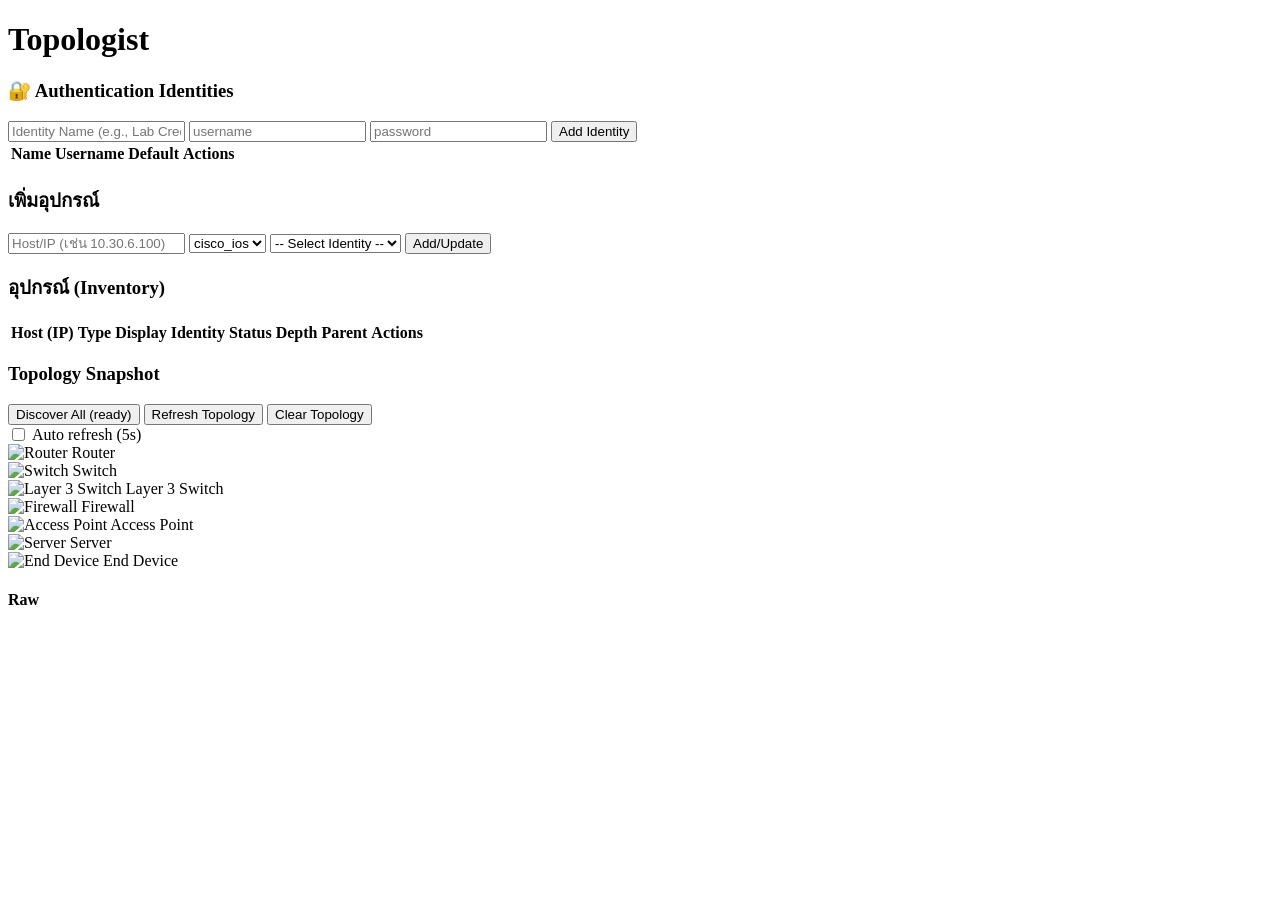
==== web/static/index.html @ 58fe2132 "Add server and switch SVG icons, enhance UI with new HTML structure and styles, implement device dis" ====
<!doctype html>
<html>

<head>
  <meta charset="utf-8" />
  <title>Topologist</title>
  <link rel="stylesheet" href="/static/style.css">
  <script src="https://unpkg.com/cytoscape@3.28.1/dist/cytoscape.min.js"></script>
</head>

<body>
  <h1>Topologist</h1>
  
  <!-- Identities Management Section -->
  <h3>🔐 Authentication Identities</h3>
  <div class="row">
    <input id="identityName" placeholder="Identity Name (e.g., Lab Creds)">
    <input id="identityUsername" placeholder="username">
    <input id="identityPassword" type="password" placeholder="password">
    <button onclick="addIdentity()">Add Identity</button>
    <span id="identityMsg"></span>
  </div>
  <table id="identitiesTbl" style="margin-bottom: 20px;">
    <thead>
      <tr>
        <th>Name</th>
        <th>Username</th>
        <th>Default</th>
        <th>Actions</th>
      </tr>
    </thead>
    <tbody></tbody>
  </table>
  
  <h3>เพิ่มอุปกรณ์</h3>
  <div class="row">
    <input id="host" placeholder="Host/IP (เช่น 10.30.6.100)">
    <select id="platform">
      <option value="cisco_ios">cisco_ios</option>
    </select>
    <select id="identitySelect">
      <option value="">-- Select Identity --</option>
    </select>
    <button onclick="add()">Add/Update</button>
    <span id="msg"></span>
  </div>
  <h3>อุปกรณ์ (Inventory)</h3>
  <table id="tbl">
    <thead>
      <tr>
        <th>Host (IP)</th>
        <th>Type</th>
        <th>Display</th>
        <th>Identity</th>
        <th>Status</th>
        <th>Depth</th>
        <th>Parent</th>
        <th>Actions</th>
      </tr>
    </thead>
    <tbody></tbody>
  </table>
  <h3>Topology Snapshot</h3>
  <div class="row">
    <button onclick="discoverAllAndRefresh()">Discover All (ready)</button>
    <button onclick="refreshTopo()">Refresh Topology</button>
    <button onclick="clearTopology()">Clear Topology</button>
    <label style="display:flex; align-items:center; gap:4px;">
      <input type="checkbox" id="autoRefreshChk" onchange="toggleAutoRefresh()"> Auto refresh (5s)
    </label>
  </div>
  
  <!-- Device Type Legend -->
  <div class="legend">
    <div class="legend-item">
      <img src="/static/icons/router.svg" class="legend-icon" alt="Router">
      <span>Router</span>
    </div>
    <div class="legend-item">
      <img src="/static/icons/switch.svg" class="legend-icon" alt="Switch">
      <span>Switch</span>
    </div>
    <div class="legend-item">
      <img src="/static/icons/layer3_switch.svg" class="legend-icon" alt="Layer 3 Switch">
      <span>Layer 3 Switch</span>
    </div>
    <div class="legend-item">
      <img src="/static/icons/firewall.svg" class="legend-icon" alt="Firewall">
      <span>Firewall</span>
    </div>
    <div class="legend-item">
      <img src="/static/icons/ap.svg" class="legend-icon" alt="Access Point">
      <span>Access Point</span>
    </div>
    <div class="legend-item">
      <img src="/static/icons/server.svg" class="legend-icon" alt="Server">
      <span>Server</span>
    </div>
    <div class="legend-item">
      <img src="/static/icons/end.svg" class="legend-icon" alt="End Device">
      <span>End Device</span>
    </div>
  </div>
  
  <div id="graph"></div>
  <h4>Raw</h4>
  <pre id="raw"></pre>
  <script>
    async function api(path, opts) { const r = await fetch(path, opts); return r.json(); }
    // Interval handle for topology auto refresh (checkbox-controlled)
    let topoAutoTimer = null;
    // Interval handle for table polling (always on)
    let tablePollTimer = null;
    
    // ===== Identities Management =====
    async function listIdentities() {
      const data = await api('/api/identities');
      const tb = document.querySelector('#identitiesTbl tbody');
      tb.innerHTML = '';
      
      // Update the identity dropdown in add device form
      const sel = document.getElementById('identitySelect');
      sel.innerHTML = '<option value="">-- Select Identity --</option>';
      
      data.forEach(id => {
        const tr = document.createElement('tr');
        const isDefault = id.is_default || false;
        const defaultBadge = isDefault ? '<span class="pill s-ready" style="font-size: 10px;">DEFAULT</span>' : '';
        const defaultBtn = isDefault 
          ? '<button onclick="unsetDefault()" style="font-size: 11px;">Unset Default</button>'
          : `<button onclick="setDefault('${id._id}')" style="font-size: 11px;">Set as Default</button>`;
        
        tr.innerHTML = `
          <td>${id.name}</td>
          <td>${id.username}</td>
          <td>${defaultBadge}</td>
          <td>
            ${defaultBtn}
            <button onclick="delIdentity('${id._id}')">Delete</button>
          </td>
        `;
        tb.appendChild(tr);
        
        // Add to dropdown
        const opt = document.createElement('option');
        opt.value = id._id;
        opt.textContent = isDefault ? `${id.name} (default)` : id.name;
        sel.appendChild(opt);
      });
    }
    
    async function setDefault(id) {
      try {
        await api(`/api/identities/${id}/set_default`, { method: 'POST' });
        await listIdentities();
      } catch (e) {
        alert('Failed to set default: ' + e.message);
      }
    }
    
    async function unsetDefault() {
      try {
        await api('/api/identities/unset_default', { method: 'POST' });
        await listIdentities();
      } catch (e) {
        alert('Failed to unset default: ' + e.message);
      }
    }
    
    async function addIdentity() {
      const name = document.getElementById('identityName').value.trim();
      const username = document.getElementById('identityUsername').value.trim();
      const password = document.getElementById('identityPassword').value.trim();
      const msg = document.getElementById('identityMsg');
      
      if (!name || !username || !password) {
        msg.textContent = 'Please fill all fields';
        return;
      }
      
      try {
        const r = await api('/api/identities', {
          method: 'POST',
          headers: { 'Content-Type': 'application/json' },
          body: JSON.stringify({ name, username, password })
        });
        msg.textContent = r.message || 'Identity added';
        document.getElementById('identityName').value = '';
        document.getElementById('identityUsername').value = '';
        document.getElementById('identityPassword').value = '';
        await listIdentities();
      } catch (e) {
        msg.textContent = 'Error: ' + e.message;
      }
    }
    
    async function delIdentity(id) {
      if (!confirm('Delete this identity?')) return;
      try {
        await api('/api/identities/' + id, { method: 'DELETE' });
        await listIdentities();
      } catch (e) {
        alert('Failed to delete: ' + e.message);
      }
    }
    
    // ===== Devices Management =====
    function pill(t) { const map = { ready: 's-ready', discovered: 's-discovered', unknown: 's-unknown', needs_creds: 's-needs_creds', scanning: 's-scanning', error: 's-error' }; const cls = map[t] || 's-unknown'; return `<span class="pill ${cls}">${t || 'unknown'}</span>`; }
    function escAttr(v) { return (v || '').replace(/&/g, '&amp;').replace(/"/g, '&quot;').replace(/'/g, '&#39;').replace(/</g, '&lt;'); }
    async function list() {
      const data = await api('/api/devices'); const tb = document.querySelector('#tbl tbody'); tb.innerHTML = ''; data.forEach(d => {
        const tr = document.createElement('tr'); tr.dataset.id = d._id; tr.innerHTML = `
  <td>${d.host || '<i>(empty)</i>'}</td>
  <td class="editable-cell ${(!d.device_type ? 'empty' : '')}">${deviceTypeSelect(d)}</td>
  <td class="editable-cell">${inlineCell(d._id, 'display_name', d.display_name || '')}</td>
  <td class="editable-cell ${(!d.identity_id ? 'empty' : '')}">${identitySelect(d)}</td>
  <td>${pill(d.status)}</td>
  <td>${d.depth ?? ''}</td>
  <td>${d.parent ?? ''}</td>
  <td><button onclick="delDev('${d._id}')">Delete</button></td>`; tb.appendChild(tr);
      }); attachInlineHandlers();
    }
    function inlineCell(id, field, value, placeholderLabel) { const safe = escAttr(value || ''); const placeholder = safe ? '' : `<span class='inline-placeholder'>(${placeholderLabel || field})</span>`; return `<div class="inline-wrap" data-field="${field}" data-id="${id}"><span class="txt">${safe || ''}${placeholder}</span><input class="inline-editor" value="${safe}" style="display:none;" placeholder="${placeholderLabel || field}"></div>`; }
    function deviceTypeSelect(d) {
      const val = d.device_type || '';
      const opts = ['', 'router', 'switch', 'layer3_switch', 'end', 'firewall', 'ap', 'server']
        .map(o => `<option value="${o}" ${o === val ? 'selected' : ''}>${o || '(type)'}</option>`).join('');
      return `<select data-id="${d._id}" data-field="device_type" class="devtype-select">${opts}</select>`;
    }
    function identitySelect(d) {
      const currentId = d.identity_id || '';
      const currentName = d.identity_name || '(select)';
      // We'll populate options dynamically when this dropdown is clicked
      return `<select data-id="${d._id}" data-field="identity_id" class="identity-select" data-current="${currentId}">
        <option value="${currentId}">${currentName}</option>
      </select>`;
    }
    async function commitInline(id, field, val) { try { await api(`/api/devices/${id}`, { method: 'PATCH', headers: { 'Content-Type': 'application/json' }, body: JSON.stringify({ [field]: val }) }); } catch (e) { console.error('inline update failed', e); } await list(); }
    async function add() { 
      const hostInput = document.getElementById('host');
      const platformInput = document.getElementById('platform');
      const identityInput = document.getElementById('identitySelect');
      const msgSpan = document.getElementById('msg');
      
      const payload = { 
        host: hostInput.value.trim(), 
        platform: platformInput.value, 
        identity_id: identityInput.value || null,
        device_type: null 
      }; 
      
      if (!payload.host) {
        msgSpan.textContent = 'Host/IP required';
        return;
      }
      
      const r = await api('/api/devices', { method: 'POST', headers: { 'Content-Type': 'application/json' }, body: JSON.stringify(payload) }); 
      msgSpan.textContent = r.message || JSON.stringify(r); 
      hostInput.value = '';
      await list(); 
    }
    async function delDev(id) { await api('/api/devices/' + id, { method: 'DELETE' }); await list(); }
    
    function attachInlineHandlers() {
      document.querySelectorAll('.inline-wrap').forEach(w => {
        const span = w.querySelector('.txt'); const inp = w.querySelector('.inline-editor');
        const td = w.closest('td');
        const startEdit = () => { w.classList.add('editing'); td.classList.remove('empty'); span.style.display = 'none'; inp.style.display = 'inline-block'; inp.focus(); inp.select(); };
        span.onclick = startEdit;
        w.onclick = (e) => { if (e.target === w) startEdit(); };
        inp.onblur = async () => { w.classList.remove('editing'); await commitInline(w.dataset.id, w.dataset.field, inp.value); };
        inp.onkeydown = async (e) => { if (e.key === 'Enter') { inp.blur(); } else if (e.key === 'Escape') { inp.value = span.textContent; inp.blur(); } };
      });
      // device_type dropdowns
      document.querySelectorAll('select.devtype-select').forEach(sel => {
        sel.onfocus = () => { sel.classList.add('dropdown-open'); };
        sel.onblur = () => { sel.classList.remove('dropdown-open'); };
        sel.onchange = async () => { 
          sel.classList.remove('dropdown-open');
          await commitInline(sel.dataset.id, 'device_type', sel.value || null); 
        };
      });
      // identity dropdowns - populate on focus
      document.querySelectorAll('select.identity-select').forEach(sel => {
        sel.onfocus = async () => {
          sel.classList.add('dropdown-open');
          // Load all identities and populate dropdown
          const identities = await api('/api/identities');
          const currentId = sel.dataset.current || '';
          sel.innerHTML = '<option value="">(none)</option>';
          identities.forEach(id => {
            const opt = document.createElement('option');
            opt.value = id._id;
            opt.textContent = id.name;
            if (id._id === currentId) opt.selected = true;
            sel.appendChild(opt);
          });
        };
        sel.onblur = () => { sel.classList.remove('dropdown-open'); };
        sel.onchange = async () => { 
          sel.classList.remove('dropdown-open');
          await commitInline(sel.dataset.id, 'identity_id', sel.value || null); 
        };
      });
    }
    async function commitInline(id, field, val) { try { await api(`/api/devices/${id}`, { method: 'PATCH', headers: { 'Content-Type': 'application/json' }, body: JSON.stringify({ [field]: val }) }); } catch (e) { console.error('inline update failed', e); } await list(); }
    async function delDev(id) { await api('/api/devices/' + id, { method: 'DELETE' }); await list(); }
    async function discoverAll() { try { await api('/api/discover_all', { method: 'POST' }); } catch (e) { alert('Failed to queue discover all: ' + e); } }
    async function discoverAllAndRefresh() { await discoverAll(); await list(); await refreshTopo(); }
    async function clearTopology() { if (!confirm('Clear topology graph & history?')) return; try { await api('/api/topology/clear', { method: 'POST' }); await refreshTopo(); } catch (e) { alert('Clear failed: ' + e); } }
    function toggleAutoRefresh() {
      // Only affects topology graph + raw JSON
      const chk = document.getElementById('autoRefreshChk');
      if (chk.checked) {
        // Refresh topology every 5 seconds (table already has its own 1s poll)
        topoAutoTimer = setInterval(() => { refreshTopo(); }, 5000);
      } else {
        if (topoAutoTimer) clearInterval(topoAutoTimer);
        topoAutoTimer = null;
      }
    }
    const cy = cytoscape({
      container: document.getElementById('graph'),
      layout: { name: 'cose' },
      style: [
        { selector: 'node', style: { 'label': 'data(label)', 'background-color': 'transparent', 'background-opacity': 0, 'background-clip': 'none', 'border-width': 0, 'color': '#000', 'text-valign': 'bottom', 'text-halign': 'center', 'text-margin-y': 8, 'font-size': 12, 'text-wrap': 'wrap', 'text-max-width': 90, 'width': 64, 'height': 64 } },
        // Icon images by device_type
        { selector: 'node[device_type = "router"]', style: { 'background-color': 'transparent', 'background-opacity': 0, 'background-image': '/static/icons/router.svg', 'background-fit': 'contain', 'width': 70, 'height': 70 } },
        { selector: 'node[device_type = "switch"]', style: { 'background-color': 'transparent', 'background-opacity': 0, 'background-image': '/static/icons/switch.svg', 'background-fit': 'contain', 'width': 70, 'height': 70 } },
        { selector: 'node[device_type = "layer3_switch"]', style: { 'background-color': 'transparent', 'background-opacity': 0, 'background-image': '/static/icons/layer3_switch.svg', 'background-fit': 'contain', 'width': 70, 'height': 70 } },
        { selector: 'node[device_type = "firewall"]', style: { 'background-color': 'transparent', 'background-opacity': 0, 'background-image': '/static/icons/firewall.svg', 'background-fit': 'contain', 'width': 70, 'height': 70 } },
        { selector: 'node[device_type = "ap"]', style: { 'background-color': 'transparent', 'background-opacity': 0, 'background-image': '/static/icons/ap.svg', 'background-fit': 'contain', 'width': 70, 'height': 70 } },
        { selector: 'node[device_type = "server"]', style: { 'background-color': 'transparent', 'background-opacity': 0, 'background-image': '/static/icons/server.svg', 'background-fit': 'contain', 'width': 70, 'height': 70 } },
        { selector: 'node[device_type = "end"]', style: { 'background-color': 'transparent', 'background-opacity': 0, 'background-image': '/static/icons/end.svg', 'background-fit': 'contain', 'width': 70, 'height': 70 } },
        {
          selector: 'edge',
          style: {
            'line-color': '#94A3B8',
            'width': 2,
            // Per-endpoint labels
            'source-label': 'data(ifSrc)',
            'target-label': 'data(ifDst)',
            'font-size': 14,
            'source-text-offset': 12,
            'target-text-offset': 12,
            'text-background-color': '#ffffff',
            'text-background-opacity': 0.8,
            'text-background-shape': 'roundrectangle',
            'text-border-opacity': 0,
            'curve-style': 'bezier'
          }
        }
      ]
    });
    async function refreshTopo() {
      const data = await api('/api/topology/graph');
      document.getElementById('raw').textContent = JSON.stringify(data, null, 2);
      const nodes = (data.nodes || []).map(n => ({ data: { id: n.id, label: (n.label || n.id), device_type: n.device_type || '' } }));
      const edges = (data.links || []).map(e => ({
        data: {
          id: `${e.source}-${e.target}-${e.ifSrc || ''}-${e.ifDst || ''}`,
          source: e.source,
          target: e.target,
          ifSrc: e.ifSrc || '',
          ifDst: e.ifDst || ''
        }
      }));
      cy.elements().remove();
      cy.add(nodes.concat(edges));
      cy.layout({ name: 'cose' }).run();
    }
    // Initial load
    listIdentities();
    list();
    refreshTopo();
    // Continuous table polling every 1 second (lightweight endpoints recommended)
    tablePollTimer = setInterval(() => {
      // Avoid overwriting an active inline edit or open dropdown: only refresh if nothing is being edited
      if (!document.querySelector('.inline-wrap.editing, .dropdown-open')) {
        list();
      }
    }, 1000);
  </script>
</body>

</html>
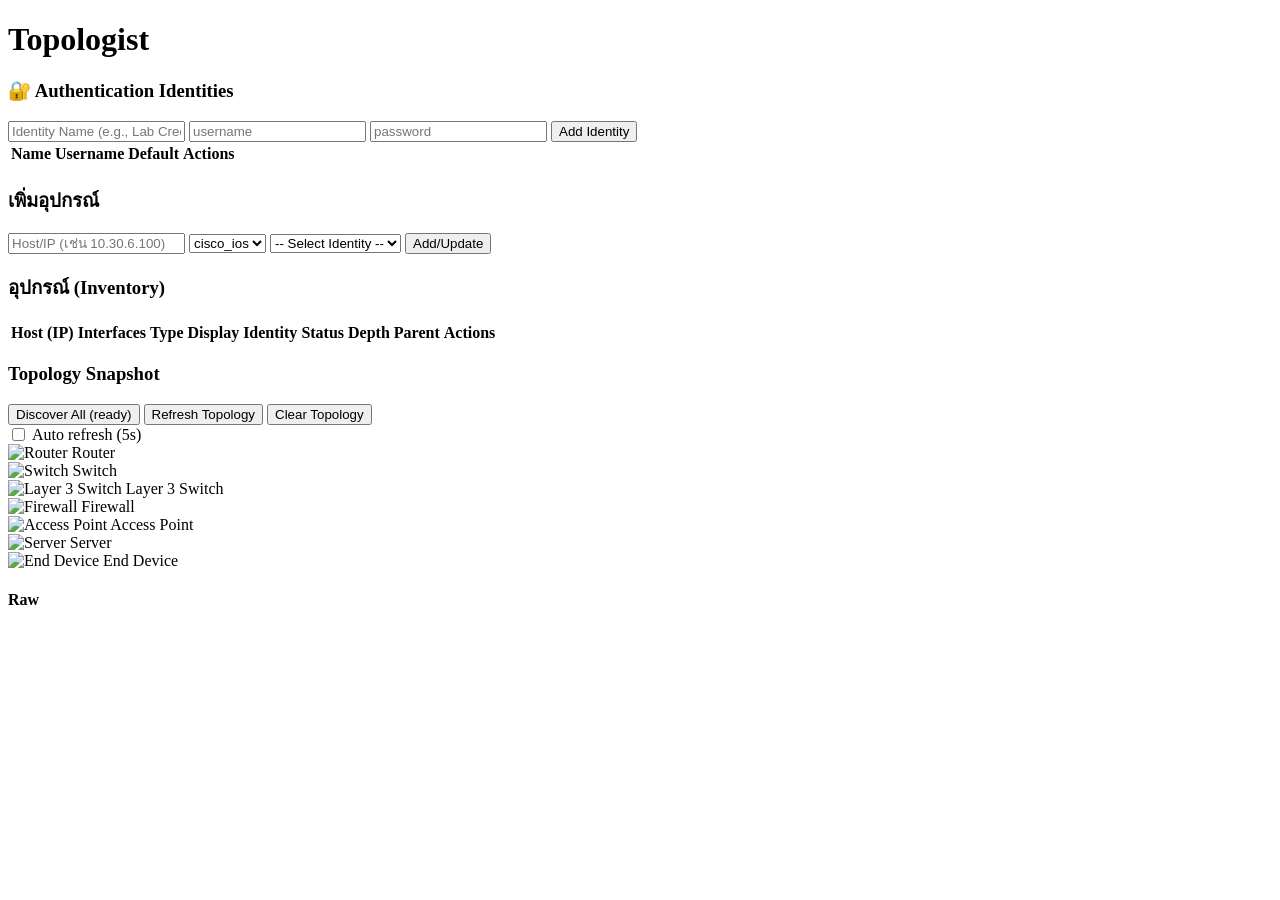
==== commit 5010c9ca: "Enhance device management by consolidating duplicate devices using primary IPs; update interface map" ====
--- a/web/static/index.html
+++ b/web/static/index.html
@@ -49,6 +49,7 @@
     <thead>
       <tr>
         <th>Host (IP)</th>
+        <th>Interfaces</th>
         <th>Type</th>
         <th>Display</th>
         <th>Identity</th>
@@ -207,10 +208,57 @@
     // ===== Devices Management =====
     function pill(t) { const map = { ready: 's-ready', discovered: 's-discovered', unknown: 's-unknown', needs_creds: 's-needs_creds', scanning: 's-scanning', error: 's-error' }; const cls = map[t] || 's-unknown'; return `<span class="pill ${cls}">${t || 'unknown'}</span>`; }
     function escAttr(v) { return (v || '').replace(/&/g, '&amp;').replace(/"/g, '&quot;').replace(/'/g, '&#39;').replace(/</g, '&lt;'); }
+    
+    function formatHostColumn(d) {
+      // Display all IPs equally - no indentation, no color difference
+      let html = `<div style="font-family: monospace; font-size: 15px;">`;
+      
+      if (d.host) {
+        html += `<div style="margin-bottom: 3px;"><strong>${d.host}</strong></div>`;
+      }
+      
+      const alternates = d.alternate_ips || [];
+      alternates.forEach(ip => {
+        html += `<div style="margin-bottom: 3px;">${ip}</div>`;
+      });
+      
+      if (!d.host && alternates.length === 0) {
+        html += `<div style="color: #999;"><i>(empty)</i></div>`;
+      }
+      
+      html += `</div>`;
+      return html;
+    }
+    
+    function formatInterfacesColumn(d) {
+      // Display interfaces corresponding to each IP
+      const interfaceMap = d.interface_map || {};
+      let html = `<div style="font-family: monospace; font-size: 15px;">`;
+      
+      if (d.host) {
+        const iface = interfaceMap[d.host] || '?';
+        html += `<div style="margin-bottom: 3px;"><strong>${iface}</strong></div>`;
+      }
+      
+      const alternates = d.alternate_ips || [];
+      alternates.forEach(ip => {
+        const iface = interfaceMap[ip] || '?';
+        html += `<div style="margin-bottom: 3px;">${iface}</div>`;
+      });
+      
+      if (!d.host && alternates.length === 0) {
+        html += `<div style="color: #999;"><i>-</i></div>`;
+      }
+      
+      html += `</div>`;
+      return html;
+    }
+    
     async function list() {
       const data = await api('/api/devices'); const tb = document.querySelector('#tbl tbody'); tb.innerHTML = ''; data.forEach(d => {
         const tr = document.createElement('tr'); tr.dataset.id = d._id; tr.innerHTML = `
-  <td>${d.host || '<i>(empty)</i>'}</td>
+  <td>${formatHostColumn(d)}</td>
+  <td>${formatInterfacesColumn(d)}</td>
   <td class="editable-cell ${(!d.device_type ? 'empty' : '')}">${deviceTypeSelect(d)}</td>
   <td class="editable-cell">${inlineCell(d._id, 'display_name', d.display_name || '')}</td>
   <td class="editable-cell ${(!d.identity_id ? 'empty' : '')}">${identitySelect(d)}</td>
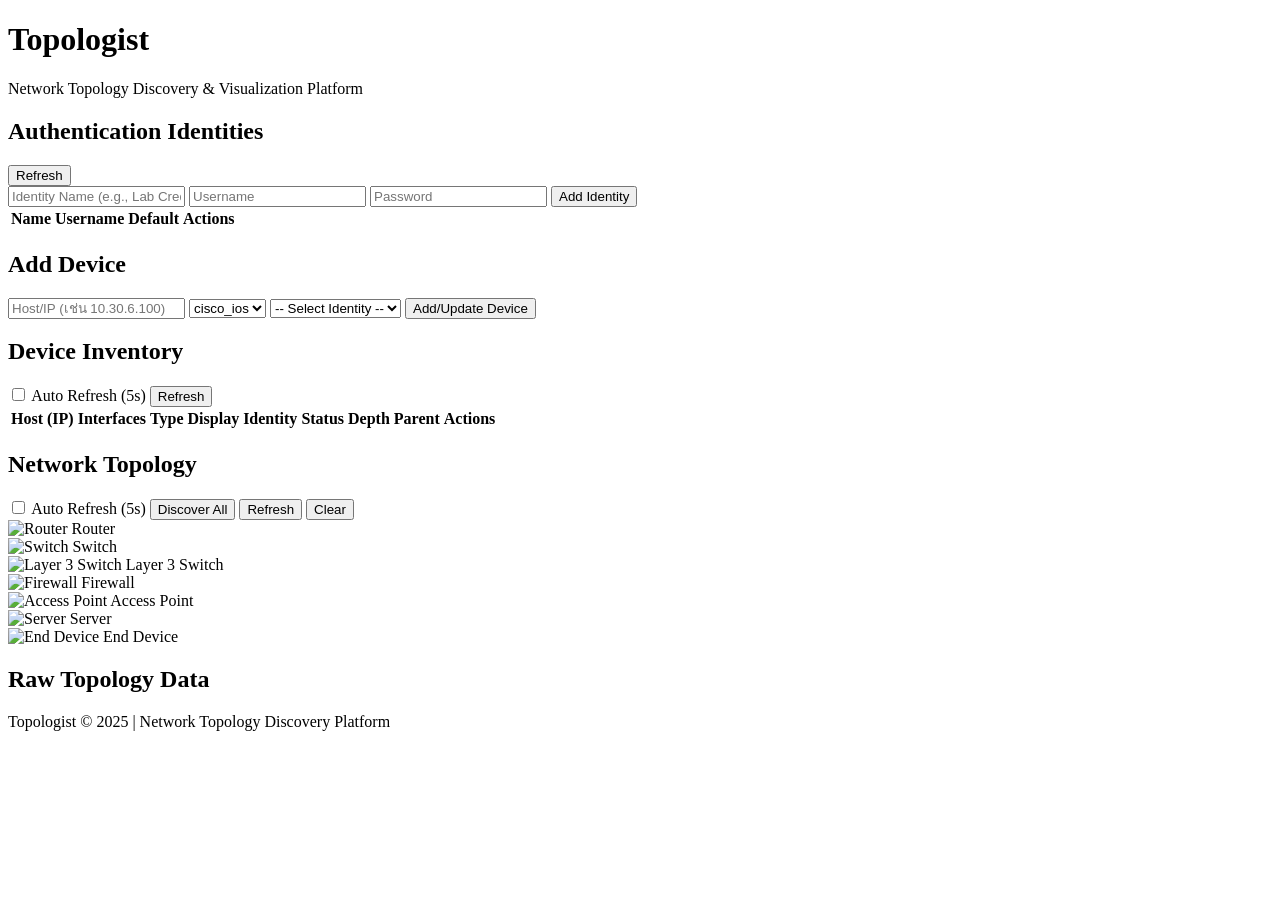
==== commit 3df872a6: "Revamp UI with modern design elements; enhance layout, styling, and responsiveness for better user e" ====
--- a/web/static/index.html
+++ b/web/static/index.html
@@ -3,115 +3,183 @@
 
 <head>
   <meta charset="utf-8" />
-  <title>Topologist</title>
+  <meta name="viewport" content="width=device-width, initial-scale=1.0">
+  <title>Topologist - Network Topology Discovery</title>
+  
+  <!-- Google Fonts -->
+  <link rel="preconnect" href="https://fonts.googleapis.com">
+  <link rel="preconnect" href="https://fonts.gstatic.com" crossorigin>
+  <link href="https://fonts.googleapis.com/css2?family=IBM+Plex+Sans+Thai+Looped:wght@100;200;300;400;500;600;700&display=swap" rel="stylesheet">
+  
   <link rel="stylesheet" href="/static/style.css">
   <script src="https://unpkg.com/cytoscape@3.28.1/dist/cytoscape.min.js"></script>
 </head>
 
 <body>
-  <h1>Topologist</h1>
+  <header class="app-header">
+    <div class="header-content">
+      <h1>Topologist</h1>
+      <p class="subtitle">Network Topology Discovery & Visualization Platform</p>
+    </div>
+  </header>
   
-  <!-- Identities Management Section -->
-  <h3>🔐 Authentication Identities</h3>
-  <div class="row">
-    <input id="identityName" placeholder="Identity Name (e.g., Lab Creds)">
-    <input id="identityUsername" placeholder="username">
-    <input id="identityPassword" type="password" placeholder="password">
-    <button onclick="addIdentity()">Add Identity</button>
-    <span id="identityMsg"></span>
-  </div>
-  <table id="identitiesTbl" style="margin-bottom: 20px;">
-    <thead>
-      <tr>
-        <th>Name</th>
-        <th>Username</th>
-        <th>Default</th>
-        <th>Actions</th>
-      </tr>
-    </thead>
-    <tbody></tbody>
-  </table>
+  <main class="container">
   
-  <h3>เพิ่มอุปกรณ์</h3>
-  <div class="row">
-    <input id="host" placeholder="Host/IP (เช่น 10.30.6.100)">
-    <select id="platform">
-      <option value="cisco_ios">cisco_ios</option>
-    </select>
-    <select id="identitySelect">
-      <option value="">-- Select Identity --</option>
-    </select>
-    <button onclick="add()">Add/Update</button>
-    <span id="msg"></span>
-  </div>
-  <h3>อุปกรณ์ (Inventory)</h3>
-  <table id="tbl">
-    <thead>
-      <tr>
-        <th>Host (IP)</th>
-        <th>Interfaces</th>
-        <th>Type</th>
-        <th>Display</th>
-        <th>Identity</th>
-        <th>Status</th>
-        <th>Depth</th>
-        <th>Parent</th>
-        <th>Actions</th>
-      </tr>
-    </thead>
-    <tbody></tbody>
-  </table>
-  <h3>Topology Snapshot</h3>
-  <div class="row">
-    <button onclick="discoverAllAndRefresh()">Discover All (ready)</button>
-    <button onclick="refreshTopo()">Refresh Topology</button>
-    <button onclick="clearTopology()">Clear Topology</button>
-    <label style="display:flex; align-items:center; gap:4px;">
-      <input type="checkbox" id="autoRefreshChk" onchange="toggleAutoRefresh()"> Auto refresh (5s)
-    </label>
-  </div>
+    <!-- Identities Management Section -->
+    <section class="card">
+      <div class="card-header">
+        <h2>Authentication Identities</h2>
+        <div class="header-actions">
+          <button class="btn btn-secondary btn-sm" onclick="listIdentities()">Refresh</button>
+        </div>
+      </div>
+      <div class="card-body">
+        <div class="form-group">
+          <input id="identityName" class="input" placeholder="Identity Name (e.g., Lab Creds)">
+          <input id="identityUsername" class="input" placeholder="Username">
+          <input id="identityPassword" class="input" type="password" placeholder="Password">
+          <button class="btn btn-primary" onclick="addIdentity()">Add Identity</button>
+          <span id="identityMsg" class="status-msg"></span>
+        </div>
+        <div class="table-wrapper">
+          <table id="identitiesTbl">
+            <thead>
+              <tr>
+                <th>Name</th>
+                <th>Username</th>
+                <th>Default</th>
+                <th>Actions</th>
+              </tr>
+            </thead>
+            <tbody></tbody>
+          </table>
+        </div>
+      </div>
+    </section>
   
-  <!-- Device Type Legend -->
-  <div class="legend">
-    <div class="legend-item">
-      <img src="/static/icons/router.svg" class="legend-icon" alt="Router">
-      <span>Router</span>
-    </div>
-    <div class="legend-item">
-      <img src="/static/icons/switch.svg" class="legend-icon" alt="Switch">
-      <span>Switch</span>
-    </div>
-    <div class="legend-item">
-      <img src="/static/icons/layer3_switch.svg" class="legend-icon" alt="Layer 3 Switch">
-      <span>Layer 3 Switch</span>
-    </div>
-    <div class="legend-item">
-      <img src="/static/icons/firewall.svg" class="legend-icon" alt="Firewall">
-      <span>Firewall</span>
-    </div>
-    <div class="legend-item">
-      <img src="/static/icons/ap.svg" class="legend-icon" alt="Access Point">
-      <span>Access Point</span>
-    </div>
-    <div class="legend-item">
-      <img src="/static/icons/server.svg" class="legend-icon" alt="Server">
-      <span>Server</span>
-    </div>
-    <div class="legend-item">
-      <img src="/static/icons/end.svg" class="legend-icon" alt="End Device">
-      <span>End Device</span>
-    </div>
-  </div>
+    <!-- Add Device Section -->
+    <section class="card">
+      <div class="card-header">
+        <h2>Add Device</h2>
+      </div>
+      <div class="card-body">
+        <div class="form-group">
+          <input id="host" class="input" placeholder="Host/IP (เช่น 10.30.6.100)">
+          <select id="platform" class="select">
+            <option value="cisco_ios">cisco_ios</option>
+          </select>
+          <select id="identitySelect" class="select">
+            <option value="">-- Select Identity --</option>
+          </select>
+          <button class="btn btn-primary" onclick="add()">Add/Update Device</button>
+          <span id="msg" class="status-msg"></span>
+        </div>
+      </div>
+    </section>
+    
+    <!-- Device Inventory Section -->
+    <section class="card">
+      <div class="card-header">
+        <h2>Device Inventory</h2>
+        <div class="header-actions">
+          <label class="checkbox-label">
+            <input type="checkbox" id="autoRefreshTablesChk" onchange="toggleTableAutoRefresh()">
+            <span>Auto Refresh (5s)</span>
+          </label>
+          <button class="btn btn-secondary btn-sm" onclick="list()">Refresh</button>
+        </div>
+      </div>
+      <div class="card-body">
+        <div class="table-wrapper">
+          <table id="tbl">
+            <thead>
+              <tr>
+                <th>Host (IP)</th>
+                <th>Interfaces</th>
+                <th>Type</th>
+                <th>Display</th>
+                <th>Identity</th>
+                <th>Status</th>
+                <th>Depth</th>
+                <th>Parent</th>
+                <th>Actions</th>
+              </tr>
+            </thead>
+            <tbody></tbody>
+          </table>
+        </div>
+      </div>
+    </section>
+    <!-- Topology Visualization Section -->
+    <section class="card">
+      <div class="card-header">
+        <h2>Network Topology</h2>
+        <div class="header-actions">
+          <label class="checkbox-label">
+            <input type="checkbox" id="autoRefreshTopoChk" onchange="toggleTopoAutoRefresh()">
+            <span>Auto Refresh (5s)</span>
+          </label>
+          <button class="btn btn-success" onclick="discoverAllAndRefresh()">Discover All</button>
+          <button class="btn btn-secondary" onclick="refreshTopo()">Refresh</button>
+          <button class="btn btn-danger" onclick="clearTopology()">Clear</button>
+        </div>
+      </div>
+      <div class="card-body">
+        <!-- Device Type Legend -->
+        <div class="legend">
+          <div class="legend-item">
+            <img src="/static/icons/router.svg" class="legend-icon" alt="Router">
+            <span>Router</span>
+          </div>
+          <div class="legend-item">
+            <img src="/static/icons/switch.svg" class="legend-icon" alt="Switch">
+            <span>Switch</span>
+          </div>
+          <div class="legend-item">
+            <img src="/static/icons/layer3_switch.svg" class="legend-icon" alt="Layer 3 Switch">
+            <span>Layer 3 Switch</span>
+          </div>
+          <div class="legend-item">
+            <img src="/static/icons/firewall.svg" class="legend-icon" alt="Firewall">
+            <span>Firewall</span>
+          </div>
+          <div class="legend-item">
+            <img src="/static/icons/ap.svg" class="legend-icon" alt="Access Point">
+            <span>Access Point</span>
+          </div>
+          <div class="legend-item">
+            <img src="/static/icons/server.svg" class="legend-icon" alt="Server">
+            <span>Server</span>
+          </div>
+          <div class="legend-item">
+            <img src="/static/icons/end.svg" class="legend-icon" alt="End Device">
+            <span>End Device</span>
+          </div>
+        </div>
+        
+        <div id="graph"></div>
+      </div>
+    </section>
+    
+    <!-- Raw Data Section -->
+    <section class="card">
+      <div class="card-header">
+        <h2>Raw Topology Data</h2>
+      </div>
+      <div class="card-body">
+        <pre id="raw"></pre>
+      </div>
+    </section>
+  </main>
   
-  <div id="graph"></div>
-  <h4>Raw</h4>
-  <pre id="raw"></pre>
+  <footer class="app-footer">
+    <p>Topologist © 2025 | Network Topology Discovery Platform</p>
+  </footer>
   <script>
     async function api(path, opts) { const r = await fetch(path, opts); return r.json(); }
-    // Interval handle for topology auto refresh (checkbox-controlled)
+    // Interval handles for separate auto refresh controls
     let topoAutoTimer = null;
-    // Interval handle for table polling (always on)
-    let tablePollTimer = null;
+    let tableAutoTimer = null;
     
     // ===== Identities Management =====
     async function listIdentities() {
@@ -126,18 +194,18 @@
       data.forEach(id => {
         const tr = document.createElement('tr');
         const isDefault = id.is_default || false;
-        const defaultBadge = isDefault ? '<span class="pill s-ready" style="font-size: 10px;">DEFAULT</span>' : '';
+        const defaultBadge = isDefault ? '<span class="pill s-ready">DEFAULT</span>' : '';
         const defaultBtn = isDefault 
-          ? '<button onclick="unsetDefault()" style="font-size: 11px;">Unset Default</button>'
-          : `<button onclick="setDefault('${id._id}')" style="font-size: 11px;">Set as Default</button>`;
+          ? '<button class="btn btn-sm btn-secondary" onclick="unsetDefault()">Unset Default</button>'
+          : `<button class="btn btn-sm btn-secondary" onclick="setDefault('${id._id}')">Set as Default</button>`;
         
         tr.innerHTML = `
           <td>${id.name}</td>
           <td>${id.username}</td>
           <td>${defaultBadge}</td>
-          <td>
+          <td class="action-cell">
             ${defaultBtn}
-            <button onclick="delIdentity('${id._id}')">Delete</button>
+            <button class="btn btn-sm btn-danger" onclick="delIdentity('${id._id}')">Delete</button>
           </td>
         `;
         tb.appendChild(tr);
@@ -265,7 +333,7 @@
   <td>${pill(d.status)}</td>
   <td>${d.depth ?? ''}</td>
   <td>${d.parent ?? ''}</td>
-  <td><button onclick="delDev('${d._id}')">Delete</button></td>`; tb.appendChild(tr);
+  <td class="action-cell"><button class="btn btn-sm btn-danger" onclick="delDev('${d._id}')">Delete</button></td>`; tb.appendChild(tr);
       }); attachInlineHandlers();
     }
     function inlineCell(id, field, value, placeholderLabel) { const safe = escAttr(value || ''); const placeholder = safe ? '' : `<span class='inline-placeholder'>(${placeholderLabel || field})</span>`; return `<div class="inline-wrap" data-field="${field}" data-id="${id}"><span class="txt">${safe || ''}${placeholder}</span><input class="inline-editor" value="${safe}" style="display:none;" placeholder="${placeholderLabel || field}"></div>`; }
@@ -356,12 +424,30 @@
     async function discoverAll() { try { await api('/api/discover_all', { method: 'POST' }); } catch (e) { alert('Failed to queue discover all: ' + e); } }
     async function discoverAllAndRefresh() { await discoverAll(); await list(); await refreshTopo(); }
     async function clearTopology() { if (!confirm('Clear topology graph & history?')) return; try { await api('/api/topology/clear', { method: 'POST' }); await refreshTopo(); } catch (e) { alert('Clear failed: ' + e); } }
-    function toggleAutoRefresh() {
-      // Only affects topology graph + raw JSON
-      const chk = document.getElementById('autoRefreshChk');
+    function toggleTableAutoRefresh() {
+      const chk = document.getElementById('autoRefreshTablesChk');
       if (chk.checked) {
-        // Refresh topology every 5 seconds (table already has its own 1s poll)
-        topoAutoTimer = setInterval(() => { refreshTopo(); }, 5000);
+        // Refresh tables every 5 seconds when enabled
+        tableAutoTimer = setInterval(() => { 
+          // Only refresh tables if nothing is being edited
+          if (!document.querySelector('.inline-wrap.editing, .dropdown-open')) {
+            listIdentities();
+            list();
+          }
+        }, 5000);
+      } else {
+        if (tableAutoTimer) clearInterval(tableAutoTimer);
+        tableAutoTimer = null;
+      }
+    }
+    
+    function toggleTopoAutoRefresh() {
+      const chk = document.getElementById('autoRefreshTopoChk');
+      if (chk.checked) {
+        // Refresh topology every 5 seconds when enabled
+        topoAutoTimer = setInterval(() => { 
+          refreshTopo();
+        }, 5000);
       } else {
         if (topoAutoTimer) clearInterval(topoAutoTimer);
         topoAutoTimer = null;
@@ -371,7 +457,7 @@
       container: document.getElementById('graph'),
       layout: { name: 'cose' },
       style: [
-        { selector: 'node', style: { 'label': 'data(label)', 'background-color': 'transparent', 'background-opacity': 0, 'background-clip': 'none', 'border-width': 0, 'color': '#000', 'text-valign': 'bottom', 'text-halign': 'center', 'text-margin-y': 8, 'font-size': 12, 'text-wrap': 'wrap', 'text-max-width': 90, 'width': 64, 'height': 64 } },
+        { selector: 'node', style: { 'label': 'data(label)', 'background-color': 'transparent', 'background-opacity': 0, 'background-clip': 'none', 'border-width': 0, 'color': '#FFFFFF', 'text-valign': 'bottom', 'text-halign': 'center', 'text-margin-y': 8, 'font-size': 13, 'font-weight': 600, 'text-wrap': 'wrap', 'text-max-width': 90, 'width': 64, 'height': 64, 'text-background-color': '#2F3136', 'text-background-opacity': 0.9, 'text-background-padding': '4px', 'text-background-shape': 'roundrectangle' } },
         // Icon images by device_type
         { selector: 'node[device_type = "router"]', style: { 'background-color': 'transparent', 'background-opacity': 0, 'background-image': '/static/icons/router.svg', 'background-fit': 'contain', 'width': 70, 'height': 70 } },
         { selector: 'node[device_type = "switch"]', style: { 'background-color': 'transparent', 'background-opacity': 0, 'background-image': '/static/icons/switch.svg', 'background-fit': 'contain', 'width': 70, 'height': 70 } },
@@ -383,16 +469,19 @@
         {
           selector: 'edge',
           style: {
-            'line-color': '#94A3B8',
-            'width': 2,
+            'line-color': '#B9BBBE',
+            'width': 3,
             // Per-endpoint labels
             'source-label': 'data(ifSrc)',
             'target-label': 'data(ifDst)',
-            'font-size': 14,
-            'source-text-offset': 12,
-            'target-text-offset': 12,
-            'text-background-color': '#ffffff',
-            'text-background-opacity': 0.8,
+            'font-size': 12,
+            'font-weight': 600,
+            'color': '#FFFFFF',
+            'source-text-offset': 15,
+            'target-text-offset': 15,
+            'text-background-color': '#2F3136',
+            'text-background-opacity': 0.95,
+            'text-background-padding': '3px',
             'text-background-shape': 'roundrectangle',
             'text-border-opacity': 0,
             'curve-style': 'bezier'
@@ -421,13 +510,7 @@
     listIdentities();
     list();
     refreshTopo();
-    // Continuous table polling every 1 second (lightweight endpoints recommended)
-    tablePollTimer = setInterval(() => {
-      // Avoid overwriting an active inline edit or open dropdown: only refresh if nothing is being edited
-      if (!document.querySelector('.inline-wrap.editing, .dropdown-open')) {
-        list();
-      }
-    }, 1000);
+    // Table polling is now manual - no automatic refresh unless auto-refresh is enabled
   </script>
 </body>
 
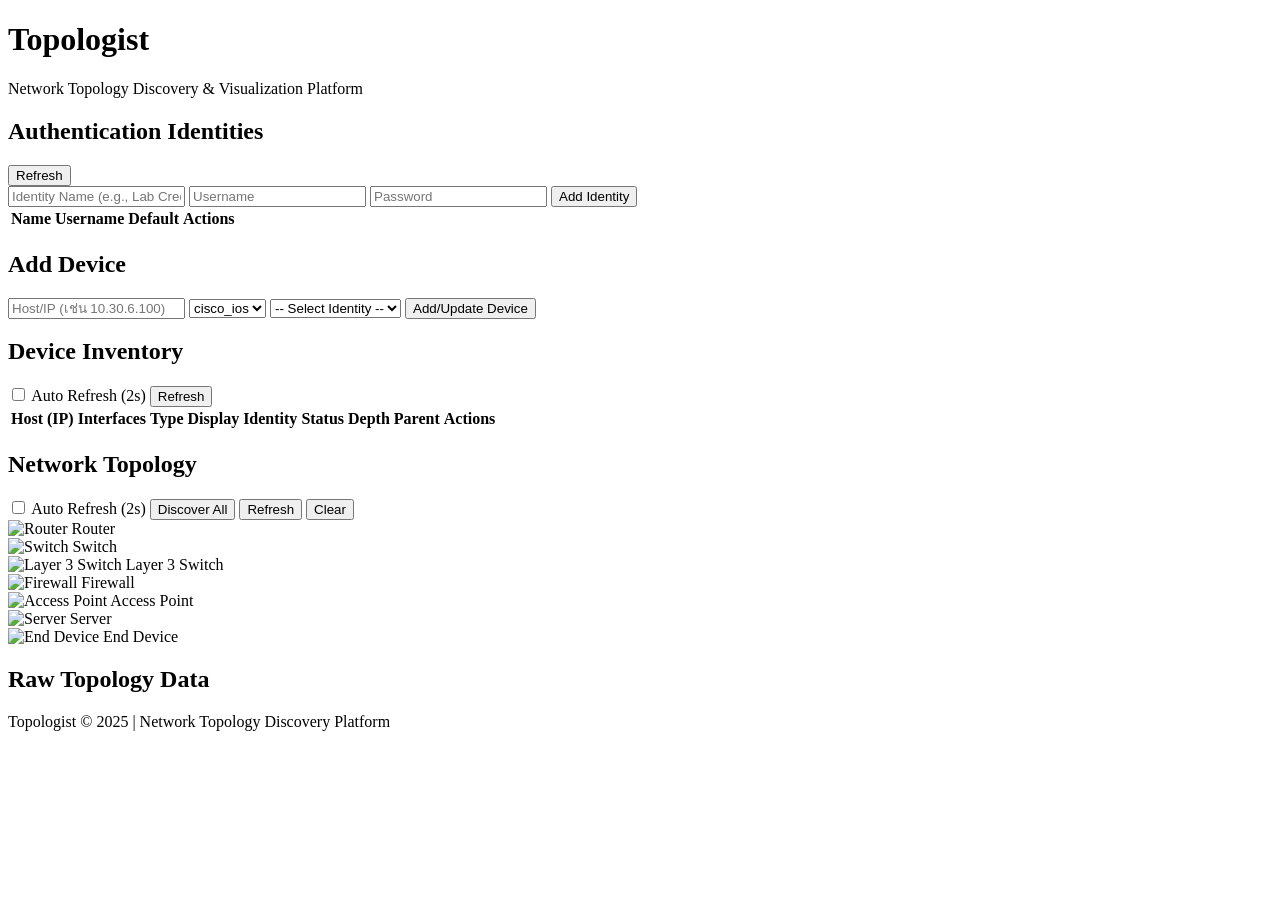
==== commit 16725c46: "Reduce auto-refresh interval from 5s to 2s for tables and topology; enhance error handling in API fe" ====
--- a/web/static/index.html
+++ b/web/static/index.html
@@ -84,7 +84,7 @@
         <div class="header-actions">
           <label class="checkbox-label">
             <input type="checkbox" id="autoRefreshTablesChk" onchange="toggleTableAutoRefresh()">
-            <span>Auto Refresh (5s)</span>
+            <span>Auto Refresh (2s)</span>
           </label>
           <button class="btn btn-secondary btn-sm" onclick="list()">Refresh</button>
         </div>
@@ -117,7 +117,7 @@
         <div class="header-actions">
           <label class="checkbox-label">
             <input type="checkbox" id="autoRefreshTopoChk" onchange="toggleTopoAutoRefresh()">
-            <span>Auto Refresh (5s)</span>
+            <span>Auto Refresh (2s)</span>
           </label>
           <button class="btn btn-success" onclick="discoverAllAndRefresh()">Discover All</button>
           <button class="btn btn-secondary" onclick="refreshTopo()">Refresh</button>
@@ -176,7 +176,16 @@
     <p>Topologist © 2025 | Network Topology Discovery Platform</p>
   </footer>
   <script>
-    async function api(path, opts) { const r = await fetch(path, opts); return r.json(); }
+    // Simple fetch wrapper with no-store cache and basic error surfacing
+    async function api(path, opts = {}) {
+      const r = await fetch(path, { cache: 'no-store', ...opts });
+      if (!r.ok) {
+        // Try to extract text for better error messages
+        const msg = await r.text().catch(() => 'HTTP ' + r.status);
+        throw new Error(msg || ('HTTP ' + r.status));
+      }
+      return r.json();
+    }
     // Interval handles for separate auto refresh controls
     let topoAutoTimer = null;
     let tableAutoTimer = null;
@@ -375,7 +384,7 @@
       hostInput.value = '';
       await list(); 
     }
-    async function delDev(id) { await api('/api/devices/' + id, { method: 'DELETE' }); await list(); }
+  async function delDev(id) { await api('/api/devices/' + id, { method: 'DELETE' }); await list(); }
     
     function attachInlineHandlers() {
       document.querySelectorAll('.inline-wrap').forEach(w => {
@@ -419,79 +428,91 @@
         };
       });
     }
-    async function commitInline(id, field, val) { try { await api(`/api/devices/${id}`, { method: 'PATCH', headers: { 'Content-Type': 'application/json' }, body: JSON.stringify({ [field]: val }) }); } catch (e) { console.error('inline update failed', e); } await list(); }
-    async function delDev(id) { await api('/api/devices/' + id, { method: 'DELETE' }); await list(); }
+    // (deduped) commitInline and delDev are defined above
     async function discoverAll() { try { await api('/api/discover_all', { method: 'POST' }); } catch (e) { alert('Failed to queue discover all: ' + e); } }
     async function discoverAllAndRefresh() { await discoverAll(); await list(); await refreshTopo(); }
     async function clearTopology() { if (!confirm('Clear topology graph & history?')) return; try { await api('/api/topology/clear', { method: 'POST' }); await refreshTopo(); } catch (e) { alert('Clear failed: ' + e); } }
     function toggleTableAutoRefresh() {
       const chk = document.getElementById('autoRefreshTablesChk');
+      // Always clear any existing timer first
+      if (tableAutoTimer) { clearInterval(tableAutoTimer); tableAutoTimer = null; }
       if (chk.checked) {
-        // Refresh tables every 5 seconds when enabled
-        tableAutoTimer = setInterval(() => { 
+        const tick = async () => {
           // Only refresh tables if nothing is being edited
           if (!document.querySelector('.inline-wrap.editing, .dropdown-open')) {
-            listIdentities();
-            list();
+            try { await listIdentities(); await list(); } catch (e) { console.warn('Table auto-refresh failed:', e.message); }
           }
-        }, 5000);
-      } else {
-        if (tableAutoTimer) clearInterval(tableAutoTimer);
-        tableAutoTimer = null;
+        };
+        // Immediate run, then interval
+        tick();
+        tableAutoTimer = setInterval(tick, 2000);
       }
     }
     
     function toggleTopoAutoRefresh() {
       const chk = document.getElementById('autoRefreshTopoChk');
+      // Always clear any existing timer first
+      if (topoAutoTimer) { clearInterval(topoAutoTimer); topoAutoTimer = null; }
       if (chk.checked) {
-        // Refresh topology every 5 seconds when enabled
-        topoAutoTimer = setInterval(() => { 
-          refreshTopo();
-        }, 5000);
-      } else {
-        if (topoAutoTimer) clearInterval(topoAutoTimer);
-        topoAutoTimer = null;
-      }
-    }
-    const cy = cytoscape({
-      container: document.getElementById('graph'),
-      layout: { name: 'cose' },
-      style: [
-        { selector: 'node', style: { 'label': 'data(label)', 'background-color': 'transparent', 'background-opacity': 0, 'background-clip': 'none', 'border-width': 0, 'color': '#FFFFFF', 'text-valign': 'bottom', 'text-halign': 'center', 'text-margin-y': 8, 'font-size': 13, 'font-weight': 600, 'text-wrap': 'wrap', 'text-max-width': 90, 'width': 64, 'height': 64, 'text-background-color': '#2F3136', 'text-background-opacity': 0.9, 'text-background-padding': '4px', 'text-background-shape': 'roundrectangle' } },
-        // Icon images by device_type
-        { selector: 'node[device_type = "router"]', style: { 'background-color': 'transparent', 'background-opacity': 0, 'background-image': '/static/icons/router.svg', 'background-fit': 'contain', 'width': 70, 'height': 70 } },
-        { selector: 'node[device_type = "switch"]', style: { 'background-color': 'transparent', 'background-opacity': 0, 'background-image': '/static/icons/switch.svg', 'background-fit': 'contain', 'width': 70, 'height': 70 } },
-        { selector: 'node[device_type = "layer3_switch"]', style: { 'background-color': 'transparent', 'background-opacity': 0, 'background-image': '/static/icons/layer3_switch.svg', 'background-fit': 'contain', 'width': 70, 'height': 70 } },
-        { selector: 'node[device_type = "firewall"]', style: { 'background-color': 'transparent', 'background-opacity': 0, 'background-image': '/static/icons/firewall.svg', 'background-fit': 'contain', 'width': 70, 'height': 70 } },
-        { selector: 'node[device_type = "ap"]', style: { 'background-color': 'transparent', 'background-opacity': 0, 'background-image': '/static/icons/ap.svg', 'background-fit': 'contain', 'width': 70, 'height': 70 } },
-        { selector: 'node[device_type = "server"]', style: { 'background-color': 'transparent', 'background-opacity': 0, 'background-image': '/static/icons/server.svg', 'background-fit': 'contain', 'width': 70, 'height': 70 } },
-        { selector: 'node[device_type = "end"]', style: { 'background-color': 'transparent', 'background-opacity': 0, 'background-image': '/static/icons/end.svg', 'background-fit': 'contain', 'width': 70, 'height': 70 } },
-        {
-          selector: 'edge',
-          style: {
-            'line-color': '#B9BBBE',
-            'width': 3,
-            // Per-endpoint labels
-            'source-label': 'data(ifSrc)',
-            'target-label': 'data(ifDst)',
-            'font-size': 12,
-            'font-weight': 600,
-            'color': '#FFFFFF',
-            'source-text-offset': 15,
-            'target-text-offset': 15,
-            'text-background-color': '#2F3136',
-            'text-background-opacity': 0.95,
-            'text-background-padding': '3px',
-            'text-background-shape': 'roundrectangle',
-            'text-border-opacity': 0,
-            'curve-style': 'bezier'
+        const tick = async () => {
+          try { await refreshTopo(); } catch (e) { console.warn('Topo auto-refresh failed:', e.message); }
+        };
+        // Immediate run, then interval
+        tick();
+        topoAutoTimer = setInterval(tick, 2000);
+      }
+    }
+
+    // Guard Cytoscape initialization so the app still works even if the CDN is unreachable
+    let cy = null;
+    function initCy() {
+      if (cy || !window.cytoscape) return;
+      cy = window.cytoscape({
+        container: document.getElementById('graph'),
+        layout: { name: 'cose' },
+        style: [
+          { selector: 'node', style: { 'label': 'data(label)', 'background-color': 'transparent', 'background-opacity': 0, 'background-clip': 'none', 'border-width': 0, 'color': '#FFFFFF', 'text-valign': 'bottom', 'text-halign': 'center', 'text-margin-y': 8, 'font-size': 13, 'font-weight': 600, 'text-wrap': 'wrap', 'text-max-width': 90, 'width': 64, 'height': 64, 'text-background-color': '#2F3136', 'text-background-opacity': 0.9, 'text-background-padding': '4px', 'text-background-shape': 'roundrectangle' } },
+          // Icon images by device_type
+          { selector: 'node[device_type = "router"]', style: { 'background-color': 'transparent', 'background-opacity': 0, 'background-image': '/static/icons/router.svg', 'background-fit': 'contain', 'width': 70, 'height': 70 } },
+          { selector: 'node[device_type = "switch"]', style: { 'background-color': 'transparent', 'background-opacity': 0, 'background-image': '/static/icons/switch.svg', 'background-fit': 'contain', 'width': 70, 'height': 70 } },
+          { selector: 'node[device_type = "layer3_switch"]', style: { 'background-color': 'transparent', 'background-opacity': 0, 'background-image': '/static/icons/layer3_switch.svg', 'background-fit': 'contain', 'width': 70, 'height': 70 } },
+          { selector: 'node[device_type = "firewall"]', style: { 'background-color': 'transparent', 'background-opacity': 0, 'background-image': '/static/icons/firewall.svg', 'background-fit': 'contain', 'width': 70, 'height': 70 } },
+          { selector: 'node[device_type = "ap"]', style: { 'background-color': 'transparent', 'background-opacity': 0, 'background-image': '/static/icons/ap.svg', 'background-fit': 'contain', 'width': 70, 'height': 70 } },
+          { selector: 'node[device_type = "server"]', style: { 'background-color': 'transparent', 'background-opacity': 0, 'background-image': '/static/icons/server.svg', 'background-fit': 'contain', 'width': 70, 'height': 70 } },
+          { selector: 'node[device_type = "end"]', style: { 'background-color': 'transparent', 'background-opacity': 0, 'background-image': '/static/icons/end.svg', 'background-fit': 'contain', 'width': 70, 'height': 70 } },
+          {
+            selector: 'edge',
+            style: {
+              'line-color': '#B9BBBE',
+              'width': 3,
+              // Per-endpoint labels
+              'source-label': 'data(ifSrc)',
+              'target-label': 'data(ifDst)',
+              'font-size': 12,
+              'font-weight': 600,
+              'color': '#FFFFFF',
+              'source-text-offset': 15,
+              'target-text-offset': 15,
+              'text-background-color': '#2F3136',
+              'text-background-opacity': 0.95,
+              'text-background-padding': '3px',
+              'text-background-shape': 'roundrectangle',
+              'text-border-opacity': 0,
+              'curve-style': 'bezier'
+            }
           }
-        }
-      ]
-    });
+        ]
+      });
+    }
     async function refreshTopo() {
       const data = await api('/api/topology/graph');
       document.getElementById('raw').textContent = JSON.stringify(data, null, 2);
+      // Initialize cytoscape if available and not yet created
+      initCy();
+      if (!cy) {
+        // Cytoscape not loaded (likely offline CDN). We still update the raw data and exit gracefully.
+        return;
+      }
       const nodes = (data.nodes || []).map(n => ({ data: { id: n.id, label: (n.label || n.id), device_type: n.device_type || '' } }));
       const edges = (data.links || []).map(e => ({
         data: {
@@ -510,7 +531,10 @@
     listIdentities();
     list();
     refreshTopo();
-    // Table polling is now manual - no automatic refresh unless auto-refresh is enabled
+    // If user left auto-refresh toggles on (e.g., after a reload), re-enable timers
+    if (document.getElementById('autoRefreshTablesChk')?.checked) toggleTableAutoRefresh();
+    if (document.getElementById('autoRefreshTopoChk')?.checked) toggleTopoAutoRefresh();
+
   </script>
 </body>
 
